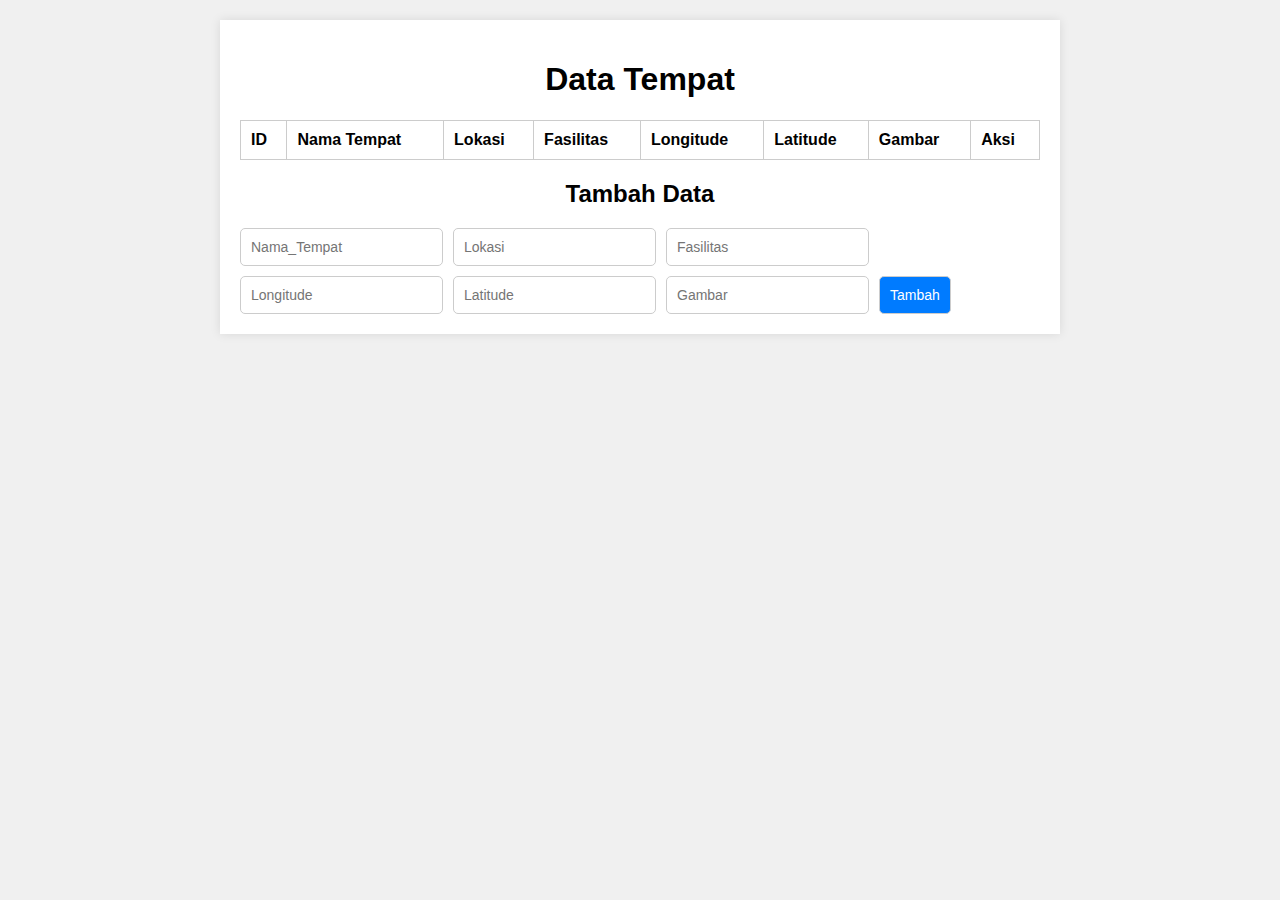
==== admin/admin.html @ b4fa7a88 "menambah post, put, delete" ====
<!DOCTYPE html>
<html lang="en">
<head>
  <meta charset="UTF-8">
  <meta name="viewport" content="width=device-width, initial-scale=1.0">
  <title>Data Tempat</title>
  <link rel="stylesheet" href="admin.css">
</head>
<body>
  <div class="container">
    <h1>Data Tempat</h1>
    <table id="data-table">
      <thead>
        <tr>
          <th>ID</th>
          <th>Nama Tempat</th>
          <th>Lokasi</th>
          <th>Fasilitas</th>
          <th>Longitude</th>
          <th>Latitude</th>
          <th>Gambar</th>
          <th>Aksi</th>
        </tr>
      </thead>
      <tbody id="table-body">
        <!-- Data akan ditambahkan dinamis di sini -->
      </tbody>
    </table>

    <h2>Tambah Data</h2>
    <form id="add-form">
      <input type="text" id="nama_tempat" placeholder="Nama_Tempat" required>
      <input type="text" id="lokasi" placeholder="Lokasi" required>
      <input type="text" id="fasilitas" placeholder="Fasilitas" required>
      <input type="text" id="lon" placeholder="Longitude" required>
      <input type="text" id="lat" placeholder="Latitude" required>
      <input type="text" id="gambar" placeholder="Gambar" required>
      <button type="submit">Tambah</button>
    </form>
  </div>

  <script src="admin.js"></script>
</body>
</html>
---- admin/admin.css ----
body {
    font-family: Arial, sans-serif;
    background-color: #f0f0f0;
    margin: 0;
    padding: 0;
  }
  
  .container {
    max-width: 800px;
    margin: 20px auto;
    padding: 20px;
    background-color: #fff;
    box-shadow: 0 0 10px rgba(0, 0, 0, 0.1);
  }
  
  h1, h2 {
    text-align: center;
  }
  
  table {
    width: 100%;
    border-collapse: collapse;
    margin-bottom: 20px;
  }
  
  table, th, td {
    border: 1px solid #ccc;
  }
  
  th, td {
    padding: 10px;
    text-align: left;
  }
  
  form {
    display: flex;
    flex-wrap: wrap;
    gap: 10px;
  }
  
  input[type="text"], button {
    padding: 10px;
    font-size: 14px;
    border: 1px solid #ccc;
    border-radius: 5px;
  }
  
  button {
    background-color: #007bff;
    color: #fff;
    cursor: pointer;
  }
  
  button:hover {
    background-color: #0056b3;
  }
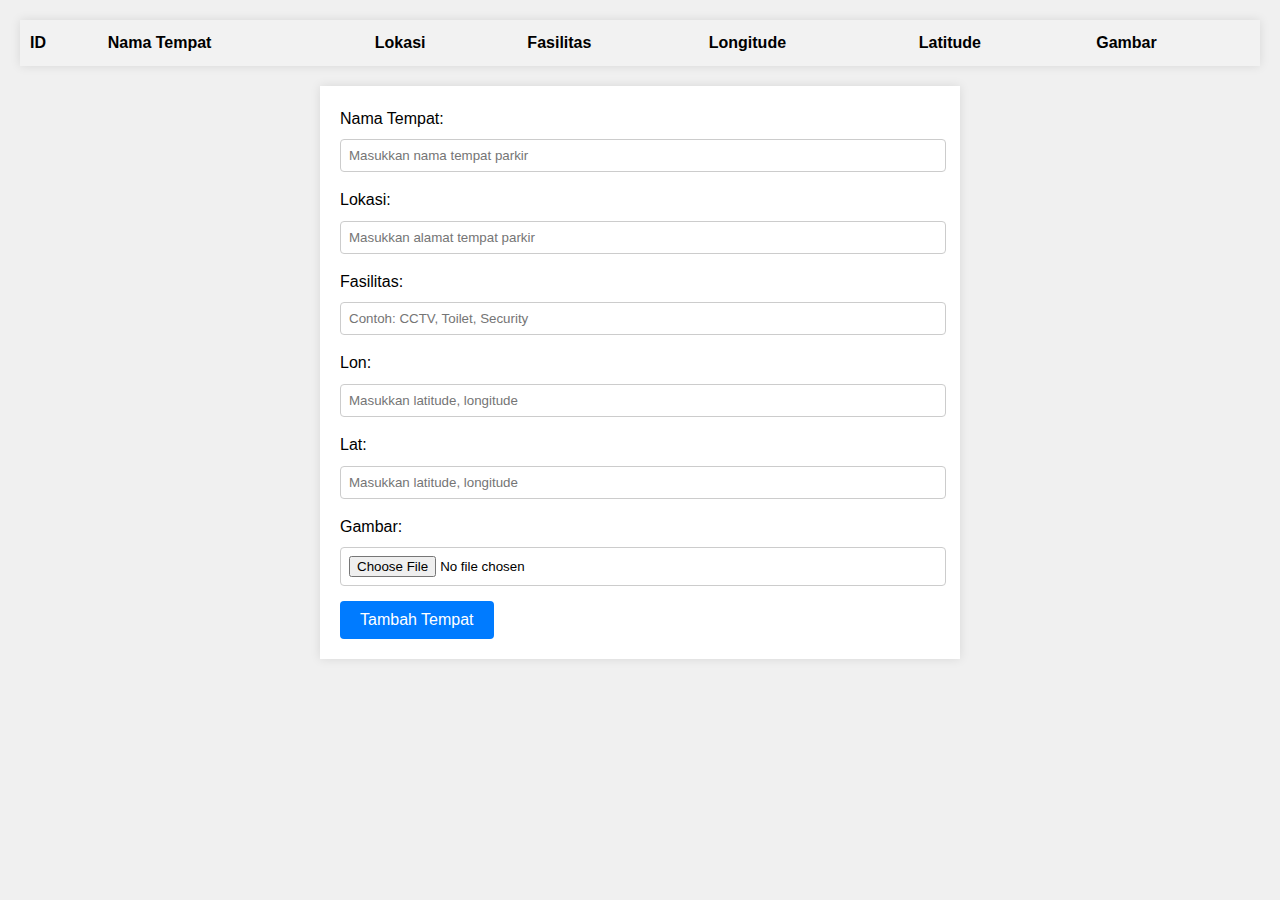
==== commit 99e7489a: "perbaiki post" ====
--- a/admin/admin.html
+++ b/admin/admin.html
@@ -1,44 +1,63 @@
 <!DOCTYPE html>
 <html lang="en">
 <head>
-  <meta charset="UTF-8">
-  <meta name="viewport" content="width=device-width, initial-scale=1.0">
-  <title>Data Tempat</title>
-  <link rel="stylesheet" href="admin.css">
+    <meta charset="UTF-8">
+    <meta name="viewport" content="width=device-width, initial-scale=1.0">
+    <title>Tempat Parkir Management</title>
+    <link rel="stylesheet" href="admin.css">
 </head>
 <body>
-  <div class="container">
-    <h1>Data Tempat</h1>
-    <table id="data-table">
-      <thead>
-        <tr>
-          <th>ID</th>
-          <th>Nama Tempat</th>
-          <th>Lokasi</th>
-          <th>Fasilitas</th>
-          <th>Longitude</th>
-          <th>Latitude</th>
-          <th>Gambar</th>
-          <th>Aksi</th>
-        </tr>
-      </thead>
-      <tbody id="table-body">
-        <!-- Data akan ditambahkan dinamis di sini -->
-      </tbody>
+
+     <!-- Table to display data -->
+     <table>
+        <thead>
+            <tr>
+                <th>ID</th>
+                <th>Nama Tempat</th>
+                <th>Lokasi</th>
+                <th>Fasilitas</th>
+                <th>Longitude</th>
+                <th>Latitude</th>
+                <th>Gambar</th>
+            </tr>
+        </thead>
+        <tbody id="dataBody">
+            <!-- Data will be inserted here dynamically -->
+        </tbody>
     </table>
 
-    <h2>Tambah Data</h2>
-    <form id="add-form">
-      <input type="text" id="nama_tempat" placeholder="Nama_Tempat" required>
-      <input type="text" id="lokasi" placeholder="Lokasi" required>
-      <input type="text" id="fasilitas" placeholder="Fasilitas" required>
-      <input type="text" id="lon" placeholder="Longitude" required>
-      <input type="text" id="lat" placeholder="Latitude" required>
-      <input type="text" id="gambar" placeholder="Gambar" required>
-      <button type="submit">Tambah</button>
+
+    <form id="placeForm">
+        <div>
+            <label for="nama_tempat">Nama Tempat:</label>
+            <input type="text" id="nama_tempat" name="nama_tempat" required placeholder="Masukkan nama tempat parkir">
+           
+        </div>
+        <div>
+            <label for="lokasi">Lokasi:</label>
+            <input type="text" id="lokasi" name="lokasi" required placeholder="Masukkan alamat tempat parkir">
+        </div>
+        <div>
+            <label for="fasilitas">Fasilitas:</label>
+            <input type="text" id="fasilitas" name="fasilitas" required placeholder="Contoh: CCTV, Toilet, Security">
+        </div>
+        <div>
+            <label for="koordinat">Lon:</label>
+            <input type="text" id="koordinat" name="lon" placeholder="Masukkan latitude, longitude" required>
+        <div>
+           <label for="koordinat">Lat:</label>
+            <input type="text" id="koordinat" name="lat" placeholder="Masukkan latitude, longitude" required>
+        </div>
+        <div>
+            <label for="gambar">Gambar:</label>
+            <input type="file" id="gambar" name="gambar" accept="gambar/*" placeholder="Unggah gambar tempat parkir">
+        </div>
+        <button type="submit">Tambah Tempat</button>
     </form>
-  </div>
+        
+       
+    </div>
 
-  <script src="admin.js"></script>
+    <script src="admin.js"></script>
 </body>
 </html>
--- a/admin/admin.css
+++ b/admin/admin.css
@@ -1,57 +1,80 @@
+/* Reset default margin and padding */
+body, h1, h2, h3, p, ul, ol, li, table, tr, th, td, form, input, button {
+    margin: 0;
+    padding: 0;
+}
+
+/* Basic styling for the body */
 body {
     font-family: Arial, sans-serif;
+    line-height: 1.6;
     background-color: #f0f0f0;
-    margin: 0;
-    padding: 0;
-  }
-  
-  .container {
-    max-width: 800px;
-    margin: 20px auto;
     padding: 20px;
-    background-color: #fff;
-    box-shadow: 0 0 10px rgba(0, 0, 0, 0.1);
-  }
-  
-  h1, h2 {
-    text-align: center;
-  }
-  
-  table {
+}
+
+/* Styling for the table */
+table {
     width: 100%;
     border-collapse: collapse;
     margin-bottom: 20px;
-  }
-  
-  table, th, td {
-    border: 1px solid #ccc;
-  }
-  
-  th, td {
+    background-color: #fff;
+    box-shadow: 0 0 10px rgba(0, 0, 0, 0.1);
+}
+
+table th, table td {
     padding: 10px;
     text-align: left;
-  }
-  
-  form {
-    display: flex;
-    flex-wrap: wrap;
-    gap: 10px;
-  }
-  
-  input[type="text"], button {
-    padding: 10px;
-    font-size: 14px;
+}
+
+table th {
+    background-color: #f2f2f2;
+}
+
+/* Form styling */
+form {
+    background-color: #fff;
+    padding: 20px;
+    box-shadow: 0 0 10px rgba(0, 0, 0, 0.1);
+    max-width: 600px;
+    margin: 0 auto;
+}
+
+form label {
+    display: block;
+    margin-bottom: 8px;
+}
+
+form input[type="text"], form input[type="file"] {
+    width: calc(100% - 12px);
+    padding: 8px;
+    margin-bottom: 15px;
     border: 1px solid #ccc;
-    border-radius: 5px;
-  }
-  
-  button {
+    border-radius: 4px;
+}
+
+form input[type="text"]:focus, form input[type="file"]:focus {
+    outline: none;
+    border-color: #007bff;
+    box-shadow: 0 0 5px rgba(0, 123, 255, 0.5);
+}
+
+form button {
     background-color: #007bff;
     color: #fff;
+    border: none;
+    padding: 10px 20px;
     cursor: pointer;
-  }
-  
-  button:hover {
+    border-radius: 4px;
+    font-size: 16px;
+}
+
+form button:hover {
     background-color: #0056b3;
-  }
-  +}
+
+/* Responsive adjustments */
+@media (max-width: 600px) {
+    form input[type="text"], form input[type="file"] {
+        width: 100%;
+    }
+}
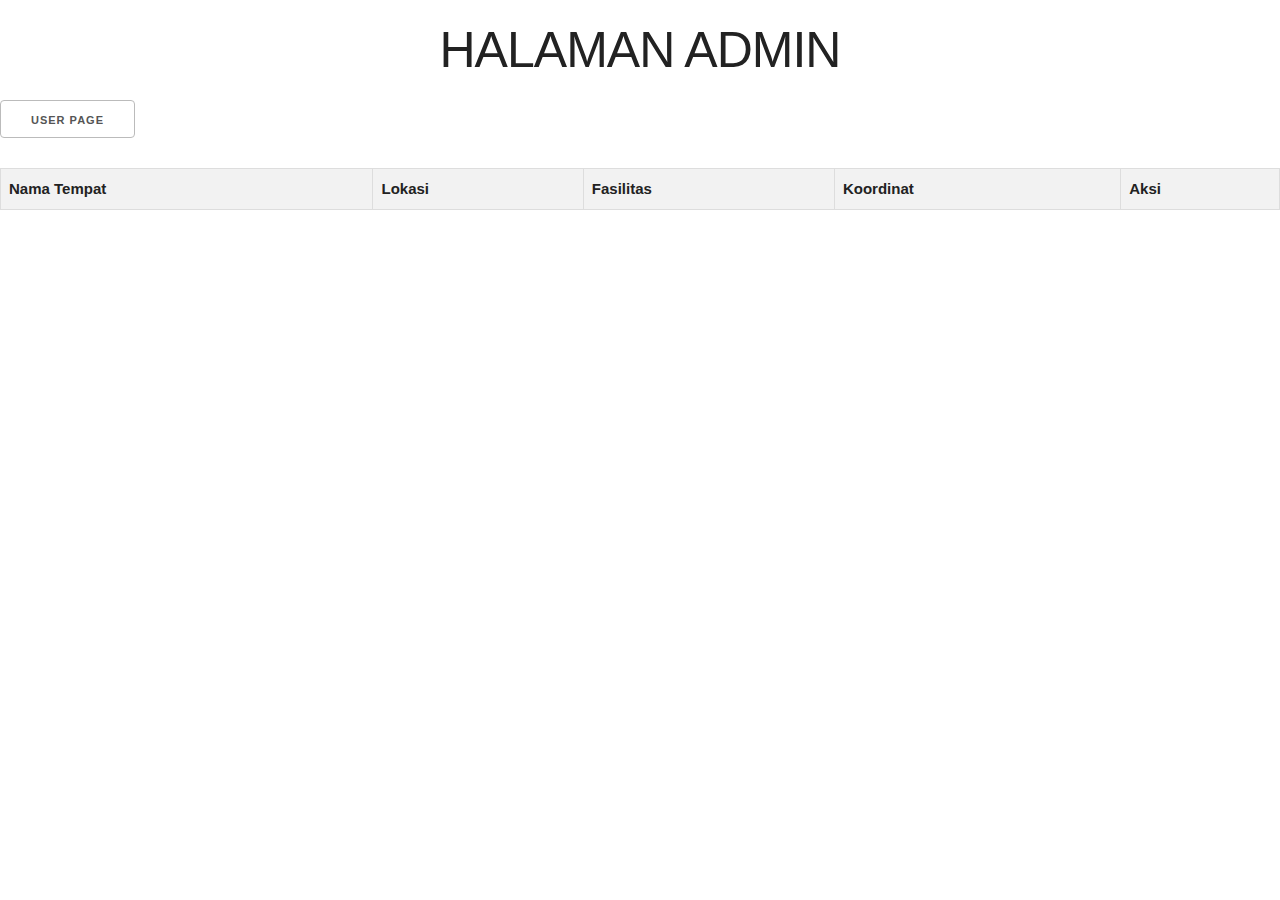
==== commit 1ebbbfb9: "beres" ====
--- a/admin/admin.html
+++ b/admin/admin.html
@@ -3,61 +3,63 @@
 <head>
     <meta charset="UTF-8">
     <meta name="viewport" content="width=device-width, initial-scale=1.0">
-    <title>Tempat Parkir Management</title>
+    <title>Parkir Gratis Bandung</title>
+    <link href="https://cdn.skypack.dev/ol/ol.css" rel="stylesheet">
+    <link rel="stylesheet" href="../Skeleton-2.0.4/css/normalize.css">
+    <link rel="stylesheet" href="../Skeleton-2.0.4/css/skeleton.css">
     <link rel="stylesheet" href="admin.css">
 </head>
 <body>
+   
+    <form id="displayDataForm" class="form-style">
+        <!-- Tabel untuk menampilkan data -->
+        
+            <h1>HALAMAN ADMIN</h1>
+            <div class="scrollable-table">
+                <a href="../index.html" class="button-user">
+                    <button type="button">User Page</button>
+                </a>
+            <table id="dataDisplayTable" style="width:100%; margin-top:20px;">
+                <thead>
+                    <!-- Header tabel yang menunjukkan informasi yang akan ditampilkan -->
+                    <tr>
+                        <th>Nama Tempat</th>
+                        <th>Lokasi</th>
+                        <th>Fasilitas</th>
+                        <th>Koordinat</th>
+                        <th>Aksi</th>
+                    </tr>
+                </thead>
+                <tbody>
+                    <!-- Tempat di mana data akan dimuat -->
+                </tbody>
+            </table>
+        </div>
+    </form>
+    
+   
 
-     <!-- Table to display data -->
-     <table>
-        <thead>
-            <tr>
-                <th>ID</th>
-                <th>Nama Tempat</th>
-                <th>Lokasi</th>
-                <th>Fasilitas</th>
-                <th>Longitude</th>
-                <th>Latitude</th>
-                <th>Gambar</th>
-            </tr>
-        </thead>
-        <tbody id="dataBody">
-            <!-- Data will be inserted here dynamically -->
-        </tbody>
-    </table>
-
-
-    <form id="placeForm">
-        <div>
-            <label for="nama_tempat">Nama Tempat:</label>
-            <input type="text" id="nama_tempat" name="nama_tempat" required placeholder="Masukkan nama tempat parkir">
-           
+    <!-- Modal form -->
+    <div id="updateModal" class="modal">
+        <div class="modal-content">
+            <span class="close">&times;</span>
+            <form id="updateForm">
+                <label for="namaTempat">Nama Tempat:</label>
+                <input type="text" id="namaTempat" name="namaTempat">
+                <label for="lokasi">Lokasi:</label>
+                <input type="text" id="lokasi" name="lokasi">
+                <label for="fasilitas">Fasilitas:</label>
+                <input type="text" id="fasilitas" name="fasilitas">
+                <label for="lon">Longitude:</label>
+                <input type="text" id="lon" name="lon">
+                <label for="lat">Latitude:</label>
+                <input type="text" id="lat" name="lat">
+                <input type="hidden" id="updateId" name="updateId">
+                <button type="submit">Update</button>
+            </form>
         </div>
-        <div>
-            <label for="lokasi">Lokasi:</label>
-            <input type="text" id="lokasi" name="lokasi" required placeholder="Masukkan alamat tempat parkir">
-        </div>
-        <div>
-            <label for="fasilitas">Fasilitas:</label>
-            <input type="text" id="fasilitas" name="fasilitas" required placeholder="Contoh: CCTV, Toilet, Security">
-        </div>
-        <div>
-            <label for="koordinat">Lon:</label>
-            <input type="text" id="koordinat" name="lon" placeholder="Masukkan latitude, longitude" required>
-        <div>
-           <label for="koordinat">Lat:</label>
-            <input type="text" id="koordinat" name="lat" placeholder="Masukkan latitude, longitude" required>
-        </div>
-        <div>
-            <label for="gambar">Gambar:</label>
-            <input type="file" id="gambar" name="gambar" accept="gambar/*" placeholder="Unggah gambar tempat parkir">
-        </div>
-        <button type="submit">Tambah Tempat</button>
-    </form>
-        
-       
     </div>
 
-    <script src="admin.js"></script>
+    <script type="module" src="admin.js"></script>
 </body>
 </html>
--- a/Skeleton-2.0.4/css/skeleton.css
+++ b/Skeleton-2.0.4/css/skeleton.css
@@ -0,0 +1,421 @@
+/*
+* Skeleton V2.0.4
+* Copyright 2014, Dave Gamache
+* www.getskeleton.com
+* Free to use under the MIT license.
+* http://www.opensource.org/licenses/mit-license.php
+* 12/29/2014
+*/
+
+
+/* Table of contents
+––––––––––––––––––––––––––––––––––––––––––––––––––
+- Grid
+- Base Styles
+- Typography
+- Links
+- Buttons
+- Forms
+- Lists
+- Code
+- Tables
+- Spacing
+- Utilities
+- Clearing
+- Media Queries
+*/
+
+
+/* Grid
+–––––––––––––––––––––––––––––––––––––––––––––––––– */
+.container {
+  position: relative;
+  width: 100%;
+  max-width: 960px;
+  margin: 0 auto;
+  padding: 0 20px;
+  box-sizing: border-box; }
+.column,
+.columns {
+  width: 100%;
+  float: left;
+  box-sizing: border-box; }
+
+/* For devices larger than 400px */
+@media (min-width: 400px) {
+  .container {
+    width: 85%;
+    padding: 0; }
+}
+
+/* For devices larger than 550px */
+@media (min-width: 550px) {
+  .container {
+    width: 80%; }
+  .column,
+  .columns {
+    margin-left: 4%; }
+  .column:first-child,
+  .columns:first-child {
+    margin-left: 0; }
+
+  .one.column,
+  .one.columns                    { width: 4.66666666667%; }
+  .two.columns                    { width: 13.3333333333%; }
+  .three.columns                  { width: 22%;            }
+  .four.columns                   { width: 30.6666666667%; }
+  .five.columns                   { width: 39.3333333333%; }
+  .six.columns                    { width: 48%;            }
+  .seven.columns                  { width: 56.6666666667%; }
+  .eight.columns                  { width: 65.3333333333%; }
+  .nine.columns                   { width: 74.0%;          }
+  .ten.columns                    { width: 82.6666666667%; }
+  .eleven.columns                 { width: 91.3333333333%; }
+  .twelve.columns                 { width: 100%; margin-left: 0; }
+
+  .one-third.column               { width: 30.6666666667%; }
+  .two-thirds.column              { width: 65.3333333333%; }
+
+  .one-half.column                { width: 48%; }
+
+  /* Offsets */
+  .offset-by-one.column,
+  .offset-by-one.columns          { margin-left: 8.66666666667%; }
+  .offset-by-two.column,
+  .offset-by-two.columns          { margin-left: 17.3333333333%; }
+  .offset-by-three.column,
+  .offset-by-three.columns        { margin-left: 26%;            }
+  .offset-by-four.column,
+  .offset-by-four.columns         { margin-left: 34.6666666667%; }
+  .offset-by-five.column,
+  .offset-by-five.columns         { margin-left: 43.3333333333%; }
+  .offset-by-six.column,
+  .offset-by-six.columns          { margin-left: 52%;            }
+  .offset-by-seven.column,
+  .offset-by-seven.columns        { margin-left: 60.6666666667%; }
+  .offset-by-eight.column,
+  .offset-by-eight.columns        { margin-left: 69.3333333333%; }
+  .offset-by-nine.column,
+  .offset-by-nine.columns         { margin-left: 78.0%;          }
+  .offset-by-ten.column,
+  .offset-by-ten.columns          { margin-left: 86.6666666667%; }
+  .offset-by-eleven.column,
+  .offset-by-eleven.columns       { margin-left: 95.3333333333%; }
+
+  .offset-by-one-third.column,
+  .offset-by-one-third.columns    { margin-left: 34.6666666667%; }
+  .offset-by-two-thirds.column,
+  .offset-by-two-thirds.columns   { margin-left: 69.3333333333%; }
+
+  .offset-by-one-half.column,
+  .offset-by-one-half.columns     { margin-left: 52%; }
+
+}
+
+
+/* Base Styles
+–––––––––––––––––––––––––––––––––––––––––––––––––– */
+/* NOTE
+html is set to 62.5% so that all the REM measurements throughout Skeleton
+are based on 10px sizing. So basically 1.5rem = 15px :) */
+html {
+  font-size: 62.5%; }
+body {
+  font-size: 1.5em; /* currently ems cause chrome bug misinterpreting rems on body element */
+  line-height: 1.6;
+  font-weight: 400;
+  font-family: "Raleway", "HelveticaNeue", "Helvetica Neue", Helvetica, Arial, sans-serif;
+  color: #222; }
+
+
+/* Typography
+–––––––––––––––––––––––––––––––––––––––––––––––––– */
+h1, h2, h3, h4, h5, h6 {
+  margin-top: 0;
+  margin-bottom: 2rem;
+  font-weight: 300; }
+h1 { font-size: 4.0rem; line-height: 1.2;  letter-spacing: -.1rem;}
+h2 { font-size: 3.6rem; line-height: 1.25; letter-spacing: -.1rem; }
+h3 { font-size: 3.0rem; line-height: 1.3;  letter-spacing: -.1rem; }
+h4 { font-size: 2.4rem; line-height: 1.35; letter-spacing: -.08rem; }
+h5 { font-size: 1.8rem; line-height: 1.5;  letter-spacing: -.05rem; }
+h6 { font-size: 1.5rem; line-height: 1.6;  letter-spacing: 0; }
+
+/* Larger than phablet */
+@media (min-width: 550px) {
+  h1 { font-size: 5.0rem; }
+  h2 { font-size: 4.2rem; }
+  h3 { font-size: 3.6rem; }
+  h4 { font-size: 3.0rem; }
+  h5 { font-size: 2.4rem; }
+  h6 { font-size: 1.5rem; }
+}
+
+p {
+  margin-top: 0; }
+
+
+/* Links
+–––––––––––––––––––––––––––––––––––––––––––––––––– */
+a {
+  color: #1EAEDB; }
+a:hover {
+  color: #0FA0CE; }
+
+
+/* Buttons
+–––––––––––––––––––––––––––––––––––––––––––––––––– */
+.button,
+button,
+input[type="submit"],
+input[type="reset"],
+input[type="button"] {
+  display: inline-block;
+  height: 38px;
+  padding: 0 30px;
+  color: #555;
+  text-align: center;
+  font-size: 11px;
+  font-weight: 600;
+  line-height: 38px;
+  letter-spacing: .1rem;
+  text-transform: uppercase;
+  text-decoration: none;
+  white-space: nowrap;
+  background-color: transparent;
+  border-radius: 4px;
+  border: 1px solid #bbb;
+  cursor: pointer;
+  box-sizing: border-box; }
+.button:hover,
+button:hover,
+input[type="submit"]:hover,
+input[type="reset"]:hover,
+input[type="button"]:hover,
+.button:focus,
+button:focus,
+input[type="submit"]:focus,
+input[type="reset"]:focus,
+input[type="button"]:focus {
+  color: #333;
+  border-color: #888;
+  outline: 0; }
+.button.button-primary,
+button.button-primary,
+input[type="submit"].button-primary,
+input[type="reset"].button-primary,
+input[type="button"].button-primary {
+  color: #FFF;
+  background-color: #33C3F0;
+  border-color: #33C3F0; }
+.button.button-primary:hover,
+button.button-primary:hover,
+input[type="submit"].button-primary:hover,
+input[type="reset"].button-primary:hover,
+input[type="button"].button-primary:hover,
+.button.button-primary:focus,
+button.button-primary:focus,
+input[type="submit"].button-primary:focus,
+input[type="reset"].button-primary:focus,
+input[type="button"].button-primary:focus {
+  color: #FFF;
+  background-color: #1EAEDB;
+  border-color: #1EAEDB; }
+
+
+/* Forms
+–––––––––––––––––––––––––––––––––––––––––––––––––– */
+input[type="email"],
+input[type="number"],
+input[type="search"],
+input[type="text"],
+input[type="tel"],
+input[type="url"],
+input[type="password"],
+textarea,
+select {
+  height: 38px;
+  padding: 6px 10px; /* The 6px vertically centers text on FF, ignored by Webkit */
+  background-color: #fff;
+  border: 1px solid #D1D1D1;
+  border-radius: 4px;
+  box-shadow: none;
+  box-sizing: border-box; }
+/* Removes awkward default styles on some inputs for iOS */
+input[type="email"],
+input[type="number"],
+input[type="search"],
+input[type="text"],
+input[type="tel"],
+input[type="url"],
+input[type="password"],
+textarea {
+  -webkit-appearance: none;
+     -moz-appearance: none;
+          appearance: none; }
+textarea {
+  min-height: 65px;
+  padding-top: 6px;
+  padding-bottom: 6px; }
+input[type="email"]:focus,
+input[type="number"]:focus,
+input[type="search"]:focus,
+input[type="text"]:focus,
+input[type="tel"]:focus,
+input[type="url"]:focus,
+input[type="password"]:focus,
+textarea:focus,
+select:focus {
+  border: 1px solid #33C3F0;
+  outline: 0; }
+label,
+legend {
+  display: block;
+  margin-bottom: .5rem;
+  font-weight: 600; }
+fieldset {
+  padding: 0;
+  border-width: 0; }
+input[type="checkbox"],
+input[type="radio"] {
+  display: inline; }
+label > .label-body {
+  display: inline-block;
+  margin-left: .5rem;
+  font-weight: normal; }
+
+
+/* Lists
+–––––––––––––––––––––––––––––––––––––––––––––––––– */
+ul {
+  list-style: circle inside; }
+ol {
+  list-style: decimal inside; }
+ol, ul {
+  padding-left: 0;
+  margin-top: 0; }
+ul ul,
+ul ol,
+ol ol,
+ol ul {
+  margin: 1.5rem 0 1.5rem 3rem;
+  font-size: 90%; }
+li {
+  margin-bottom: 1rem; }
+
+
+/* Code
+–––––––––––––––––––––––––––––––––––––––––––––––––– */
+code {
+  padding: .2rem .5rem;
+  margin: 0 .2rem;
+  font-size: 90%;
+  white-space: nowrap;
+  background: #F1F1F1;
+  border: 1px solid #E1E1E1;
+  border-radius: 4px; }
+pre > code {
+  display: block;
+  padding: 1rem 1.5rem;
+  white-space: pre; }
+
+
+/* Tables
+–––––––––––––––––––––––––––––––––––––––––––––––––– */
+th,
+td {
+  padding: 12px 15px;
+  text-align: left;
+  border-bottom: 1px solid #E1E1E1; }
+th:first-child,
+td:first-child {
+  padding-left: 0; }
+th:last-child,
+td:last-child {
+  padding-right: 0; }
+
+
+/* Spacing
+–––––––––––––––––––––––––––––––––––––––––––––––––– */
+button,
+.button {
+  margin-bottom: 1rem; }
+input,
+textarea,
+select,
+fieldset {
+  margin-bottom: 1.5rem; }
+pre,
+blockquote,
+dl,
+figure,
+table,
+p,
+ul,
+ol,
+form {
+  margin-bottom: 2.5rem; }
+
+
+/* Utilities
+–––––––––––––––––––––––––––––––––––––––––––––––––– */
+.u-full-width {
+  width: 100%;
+  box-sizing: border-box; }
+.u-max-full-width {
+  max-width: 100%;
+  box-sizing: border-box; }
+.u-pull-right {
+  float: right; }
+.u-pull-left {
+  float: left; }
+
+
+/* Misc
+––––––––––––––––––––––––––––––––––––––––––––���––––– */
+hr {
+  margin-top: 3rem;
+  margin-bottom: 3.5rem;
+  border-width: 0;
+  border-top: 1px solid #E1E1E1; }
+
+
+/* Clearing
+–––––––––––––––––––––––––––––––––––––––––––––––––– */
+
+/* Self Clearing Goodness */
+.container:after,
+.row:after,
+.u-cf {
+  content: "";
+  display: table;
+  clear: both; }
+
+
+/* Media Queries
+–––––––––––––––––––––––––––––––––––––––––––––––––– */
+/*
+Note: The best way to structure the use of media queries is to create the queries
+near the relevant code. For example, if you wanted to change the styles for buttons
+on small devices, paste the mobile query code up in the buttons section and style it
+there.
+*/
+
+
+/* Larger than mobile */
+@media (min-width: 400px) {}
+
+/* Larger than phablet (also point when grid becomes active) */
+@media (min-width: 550px) {}
+
+/* Larger than tablet */
+@media (min-width: 750px) {}
+
+/* Larger than desktop */
+@media (min-width: 1000px) {}
+
+/* Larger than Desktop HD */
+@media (min-width: 1200px) {}
+
+
+
--- a/admin/admin.css
+++ b/admin/admin.css
@@ -1,80 +1,66 @@
-/* Reset default margin and padding */
-body, h1, h2, h3, p, ul, ol, li, table, tr, th, td, form, input, button {
-    margin: 0;
-    padding: 0;
+/* Styling for the data display table */
+#dataDisplayTable {
+    border-collapse: collapse;
+    width: 100%;
+    margin-top: 20px;
 }
 
-/* Basic styling for the body */
-body {
-    font-family: Arial, sans-serif;
-    line-height: 1.6;
-    background-color: #f0f0f0;
-    padding: 20px;
-}
-
-/* Styling for the table */
-table {
-    width: 100%;
-    border-collapse: collapse;
-    margin-bottom: 20px;
-    background-color: #fff;
-    box-shadow: 0 0 10px rgba(0, 0, 0, 0.1);
-}
-
-table th, table td {
-    padding: 10px;
+#dataDisplayTable th, #dataDisplayTable td {
+    border: 1px solid #ddd;
+    padding: 8px;
     text-align: left;
 }
 
-table th {
+#dataDisplayTable th {
     background-color: #f2f2f2;
 }
 
-/* Form styling */
-form {
-    background-color: #fff;
-    padding: 20px;
-    box-shadow: 0 0 10px rgba(0, 0, 0, 0.1);
-    max-width: 600px;
-    margin: 0 auto;
+#dataDisplayTable tbody tr:nth-child(even) {
+    background-color: #f9f9f9;
 }
 
-form label {
-    display: block;
-    margin-bottom: 8px;
+#dataDisplayTable tbody tr:hover {
+    background-color: #ddd;
 }
 
-form input[type="text"], form input[type="file"] {
-    width: calc(100% - 12px);
-    padding: 8px;
-    margin-bottom: 15px;
-    border: 1px solid #ccc;
-    border-radius: 4px;
+/* Styling for modal */
+.modal {
+    display: none;
+    position: fixed;
+    z-index: 1;
+    left: 0;
+    top: 0;
+    width: 100%;
+    height: 100%;
+    overflow: auto;
+    background-color: rgb(0,0,0);
+    background-color: rgba(0,0,0,0.4);
+    padding-top: 60px;
 }
 
-form input[type="text"]:focus, form input[type="file"]:focus {
-    outline: none;
-    border-color: #007bff;
-    box-shadow: 0 0 5px rgba(0, 123, 255, 0.5);
+.modal-content {
+    background-color: #fefefe;
+    margin: 5% auto;
+    padding: 20px;
+    border: 1px solid #888;
+    width: 80%;
 }
 
-form button {
-    background-color: #007bff;
-    color: #fff;
-    border: none;
-    padding: 10px 20px;
-    cursor: pointer;
-    border-radius: 4px;
-    font-size: 16px;
+.close {
+    color: #aaa;
+    float: right;
+    font-size: 28px;
+    font-weight: bold;
 }
 
-form button:hover {
-    background-color: #0056b3;
+.close:hover,
+.close:focus {
+    color: black;
+    text-decoration: none;
+    cursor: pointer;
 }
-
-/* Responsive adjustments */
-@media (max-width: 600px) {
-    form input[type="text"], form input[type="file"] {
-        width: 100%;
-    }
-}
+h1 {
+    text-align: center;
+    margin-top: 20px; /* Atur margin atas sesuai kebutuhan */
+  
+}